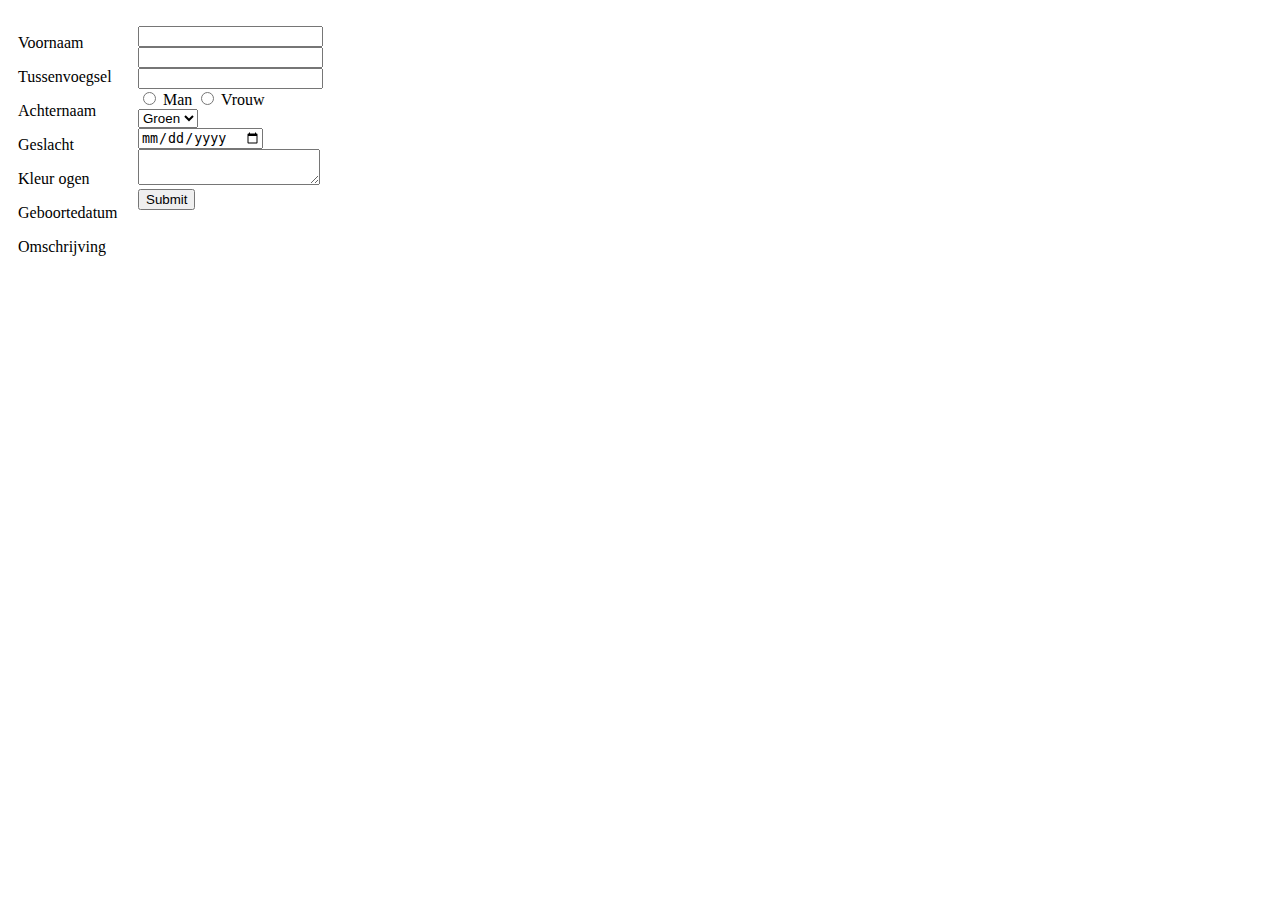
==== Roc Muziekwijk/HTML/Week7/CSS Opdracht5.html @ 91032781 "test" ====
<!DOCTYPE html>
<html>
<head>
<link rel="stylesheet" type="text/css" href="Opdracht5.css">
<title>CSS opdracht</title>
</head>
<body>
<div id=Label>
<p> Voornaam </p>
<p> Tussenvoegsel </p>
<p> Achternaam </p>
<p> Geslacht </p>
<p> Kleur ogen </p>
<p> Geboortedatum </p>
<p> Omschrijving </p>
</div>
<div>
<form action="voorbeeldform.php" method="post">
	<br>
	<div id=HeelTekstvak>
<input type="text" name="vnaam" value="">
	<br>
 	<input type="text" name="tsnvgsl" value="">
	<br>
	<input type="text" name="anaam" value="">
	<br>
		<input type="radio" name="geslacht" value="man"> Man
		<input type="radio" name="geslacht" value="man"> Vrouw
	<br>
		<select name="klogen">
        <option>Groen</option>
        <option>Grijs</option>
        <option>Blauw</option>
        <option>Bruin</option>
    </select>
	<br>
    <input type="date" name="gebdatum" value="">
	<br>
	<textarea name="omschrijving"></textarea>
	<br>
	<input type="submit" value="Submit">
	</div>
</form>
</body>
</html>
---- Roc Muziekwijk/HTML/Week7/Opdracht5.css ----
#HeelTekstvak{
	position: absolute;
	left: 10%;
	margin-left: 10px;
}
#Label{
	position: absolute;
	float: left;
	margin-left: 10px;
	padding-top: 10px;
}
#Tekstvak{
	position: absolute;
	margin-bottom: 40px;
}
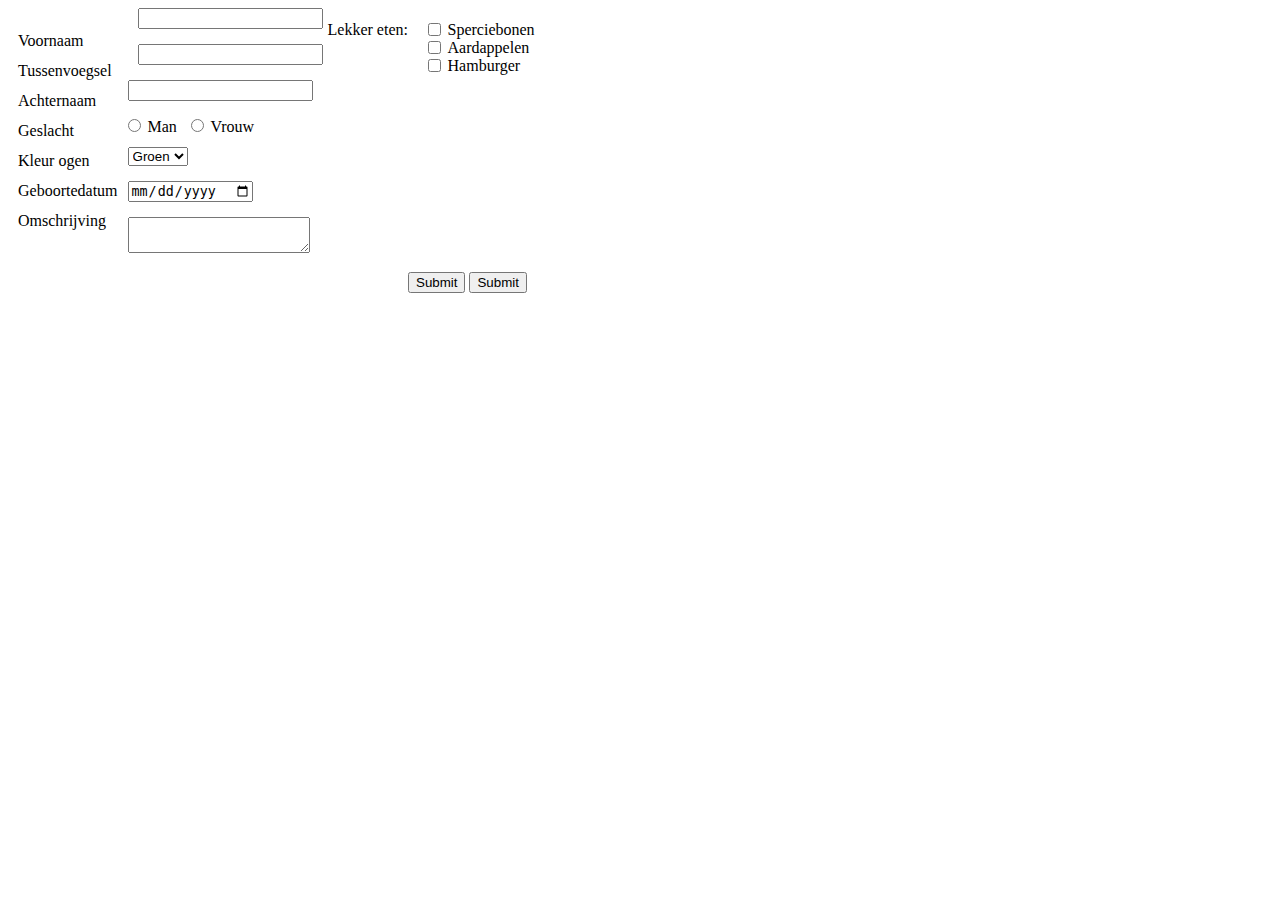
==== commit 5b856c5e: "update" ====
--- a/Roc Muziekwijk/HTML/Week7/CSS Opdracht5.html
+++ b/Roc Muziekwijk/HTML/Week7/CSS Opdracht5.html
@@ -6,39 +6,47 @@
 </head>
 <body>
 <div id=Label>
-<p> Voornaam </p>
-<p> Tussenvoegsel </p>
-<p> Achternaam </p>
-<p> Geslacht </p>
-<p> Kleur ogen </p>
-<p> Geboortedatum </p>
-<p> Omschrijving </p>
+<p id=Tekst> Voornaam </p>
+<p id=Tekst> Tussenvoegsel </p>
+<p id=Tekst> Achternaam </p>
+<p id=Tekst> Geslacht </p>
+<p id=Tekst> Kleur ogen </p>
+<p id=Tekst> Geboortedatum </p>
+<p id=Tekst> Omschrijving </p>
 </div>
-<div>
-<form action="voorbeeldform.php" method="post">
+	<form action="voorbeeldform.php" method="post">
+	<div id=Label>
+	<p id=LekkerEten> Lekker eten: </p>
+	<input id=Sperciebonen type="checkbox" name="eten" value="sperciebonen"><p id=EtenSperciebonen>Sperciebonen</p>
 	<br>
-	<div id=HeelTekstvak>
-<input type="text" name="vnaam" value="">
+	<input id=Aardappelen type="checkbox" name="eten" value="aardappelen"><p id=EtenAardappelen>Aardappelen</p>
 	<br>
- 	<input type="text" name="tsnvgsl" value="">
+	<input id=Hamburger type="checkbox" name="eten" value="hamburger"><p id=EtenHamburger>Hamburger</p>
+	</div>
+	<div>
+	<input id=Tekstvak type="text" name="vnaam" value="">
 	<br>
-	<input type="text" name="anaam" value="">
+ 	<input id=Tekstvak type="text" name="tsnvgsl" value="">
 	<br>
-		<input type="radio" name="geslacht" value="man"> Man
-		<input type="radio" name="geslacht" value="man"> Vrouw
+	<input id=Tekstvak type="text" name="anaam" value="">
 	<br>
-		<select name="klogen">
+		<input id=Tekstvak type="radio" name="geslacht" value="man"> Man
+		<input id=Tekstvak type="radio" name="geslacht" value="man"> Vrouw
+	<br>
+		<select id=Tekstvak name="klogen">
         <option>Groen</option>
         <option>Grijs</option>
         <option>Blauw</option>
         <option>Bruin</option>
     </select>
 	<br>
-    <input type="date" name="gebdatum" value="">
+    <input id=Tekstvak type="date" name="gebdatum" value="">
 	<br>
-	<textarea name="omschrijving"></textarea>
-	<br>
-	<input type="submit" value="Submit">
+	<textarea id=Tekstvak name="omschrijving"></textarea>
+	</div>
+	<div id=SubmitKnop>
+	<input id=OmschrijvingTekstvak type="submit" value="Submit">
+	<input id=OmschrijvingTekstvak type="submit" value="Submit">
 	</div>
 </form>
 </body>
--- a/Roc Muziekwijk/HTML/Week7/Opdracht5.css
+++ b/Roc Muziekwijk/HTML/Week7/Opdracht5.css
@@ -1,15 +1,64 @@
-#HeelTekstvak{
-	position: absolute;
-	left: 10%;
-	margin-left: 10px;
-}
+/* Labels */
+
 #Label{
-	position: absolute;
 	float: left;
 	margin-left: 10px;
 	padding-top: 10px;
 }
+#Tekst{
+	margin-bottom: 10px;
+	margin-top: 15px;
+	line-height: 15px;
+}
+#LekkerEten{
+	margin-bottom: 10px;
+	margin-top: 3px;
+	margin-left: 200px;
+	position: absolute;
+}
+#EtenSperciebonen{
+	margin-bottom: 5px;
+	margin-top: 3px;
+	margin-left: 320px;
+	position: absolute;
+}
+#EtenAardappelen{
+	margin-bottom: 5px;
+	margin-top: 3px;
+	margin-left: 320px;
+	position: absolute;
+}
+#EtenHamburger{
+	margin-bottom: 5px;
+	margin-top: 3px;
+	margin-left: 320px;
+	position: absolute;
+}
+
+/* Invoervelden */
+
+#Sperciebonen{
+	margin-bottom: 5px;
+	margin-top: 5px;
+	margin-left: 300px;
+	position: absolute;
+}
+#Aardappelen{
+	margin-bottom: 5px;
+	margin-top: 5px;
+	margin-left: 300px;
+	position: absolute;
+}
+#Hamburger{
+	margin-bottom: 5px;
+	margin-top: 5px;
+	margin-left: 300px;
+	position: absolute;
+}
 #Tekstvak{
-	position: absolute;
-	margin-bottom: 40px;
+	margin-bottom: 15px;
+	margin-left: 10px;
+}
+#SubmitKnop{
+	margin-left: 400px;
 }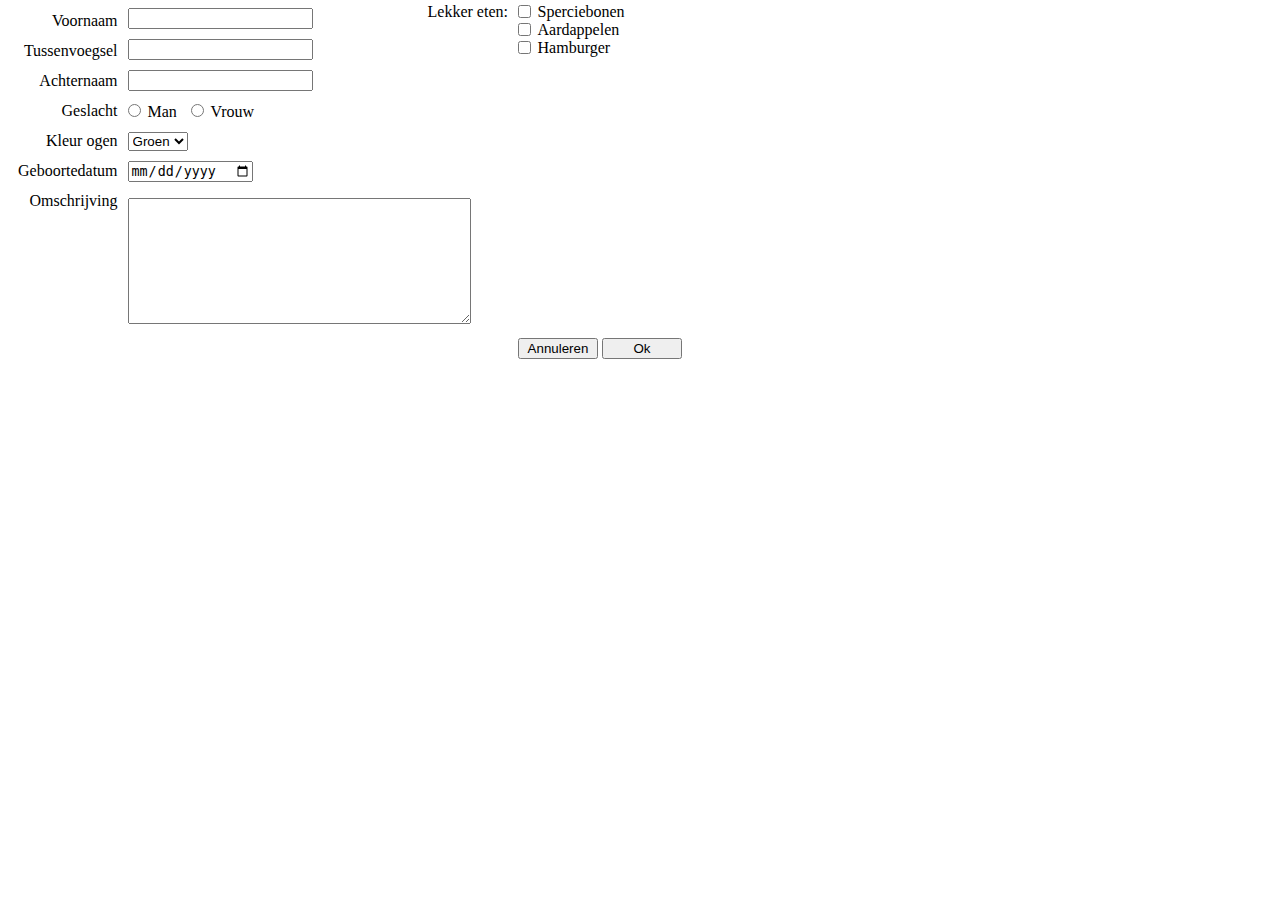
==== commit 1312c753: "Week 7 is klaar" ====
--- a/Roc Muziekwijk/HTML/Week7/CSS Opdracht5.html
+++ b/Roc Muziekwijk/HTML/Week7/CSS Opdracht5.html
@@ -6,7 +6,7 @@
 </head>
 <body>
 <div id=Label>
-<p id=Tekst> Voornaam </p>
+<p id=Voornaam> Voornaam </p>
 <p id=Tekst> Tussenvoegsel </p>
 <p id=Tekst> Achternaam </p>
 <p id=Tekst> Geslacht </p>
@@ -14,15 +14,6 @@
 <p id=Tekst> Geboortedatum </p>
 <p id=Tekst> Omschrijving </p>
 </div>
-	<form action="voorbeeldform.php" method="post">
-	<div id=Label>
-	<p id=LekkerEten> Lekker eten: </p>
-	<input id=Sperciebonen type="checkbox" name="eten" value="sperciebonen"><p id=EtenSperciebonen>Sperciebonen</p>
-	<br>
-	<input id=Aardappelen type="checkbox" name="eten" value="aardappelen"><p id=EtenAardappelen>Aardappelen</p>
-	<br>
-	<input id=Hamburger type="checkbox" name="eten" value="hamburger"><p id=EtenHamburger>Hamburger</p>
-	</div>
 	<div>
 	<input id=Tekstvak type="text" name="vnaam" value="">
 	<br>
@@ -33,20 +24,31 @@
 		<input id=Tekstvak type="radio" name="geslacht" value="man"> Man
 		<input id=Tekstvak type="radio" name="geslacht" value="man"> Vrouw
 	<br>
-		<select id=Tekstvak name="klogen">
+		<select id=Klogen name="klogen">
         <option>Groen</option>
         <option>Grijs</option>
         <option>Blauw</option>
         <option>Bruin</option>
     </select>
 	<br>
-    <input id=Tekstvak type="date" name="gebdatum" value="">
+    <input id=Geboorte type="date" name="gebdatum" value="">
+	</div>
+	<form action="voorbeeldform.php" method="post">
+	<div id=LabelEten>
+	<p id=LekkerEten> Lekker eten: </p>
+	<input id=Sperciebonen type="checkbox" name="eten" value="sperciebonen"><p id=EtenSperciebonen>Sperciebonen</p>
 	<br>
-	<textarea id=Tekstvak name="omschrijving"></textarea>
+	<input id=Aardappelen type="checkbox" name="eten" value="aardappelen"><p id=EtenAardappelen>Aardappelen</p>
+	<br>
+	<input id=Hamburger type="checkbox" name="eten" value="hamburger"><p id=EtenHamburger>Hamburger</p>
+	</div>
+	<br>
+	<div>
+	<textarea id=Tekstvak name="omschrijving" rows="8" cols="40"></textarea>
 	</div>
 	<div id=SubmitKnop>
-	<input id=OmschrijvingTekstvak type="submit" value="Submit">
-	<input id=OmschrijvingTekstvak type="submit" value="Submit">
+	<input id=OmschrijvingTekstvak type="submit" value="Annuleren">
+	<input id=OmschrijvingTekstvak type="submit" value="Ok">
 	</div>
 </form>
 </body>
--- a/Roc Muziekwijk/HTML/Week7/Opdracht5.css
+++ b/Roc Muziekwijk/HTML/Week7/Opdracht5.css
@@ -3,7 +3,17 @@
 #Label{
 	float: left;
 	margin-left: 10px;
-	padding-top: 10px;
+	text-align: right;
+}
+#LabelEten{
+	float: left;
+	margin-left: 300px;
+	margin-top: -180px;
+}
+#Voornaam{
+	margin-bottom: 10px;
+	margin-top: 5px;
+	line-height: 15px;
 }
 #Tekst{
 	margin-bottom: 10px;
@@ -13,25 +23,25 @@
 #LekkerEten{
 	margin-bottom: 10px;
 	margin-top: 3px;
-	margin-left: 200px;
+	margin-left: 10px;
 	position: absolute;
 }
 #EtenSperciebonen{
 	margin-bottom: 5px;
 	margin-top: 3px;
-	margin-left: 320px;
+	margin-left: 120px;
 	position: absolute;
 }
 #EtenAardappelen{
 	margin-bottom: 5px;
 	margin-top: 3px;
-	margin-left: 320px;
+	margin-left: 120px;
 	position: absolute;
 }
 #EtenHamburger{
 	margin-bottom: 5px;
 	margin-top: 3px;
-	margin-left: 320px;
+	margin-left: 120px;
 	position: absolute;
 }
 
@@ -40,25 +50,37 @@
 #Sperciebonen{
 	margin-bottom: 5px;
 	margin-top: 5px;
-	margin-left: 300px;
+	margin-left: 100px;
 	position: absolute;
 }
 #Aardappelen{
 	margin-bottom: 5px;
 	margin-top: 5px;
-	margin-left: 300px;
+	margin-left: 100px;
 	position: absolute;
 }
 #Hamburger{
 	margin-bottom: 5px;
 	margin-top: 5px;
-	margin-left: 300px;
+	margin-left: 100px;
 	position: absolute;
 }
+#Klogen{
+	margin-bottom: 10px;
+	margin-left: 10px;
+	margin-top: 5px;
+}
 #Tekstvak{
-	margin-bottom: 15px;
+	margin-bottom: 10px;
 	margin-left: 10px;
 }
+#Geboorte{
+	margin-left: 10px;
+	margin-bottom: -5px;
+}
 #SubmitKnop{
-	margin-left: 400px;
+	margin-left: 510px;
+}
+#OmschrijvingTekstvak{
+	width: 80px;
 }